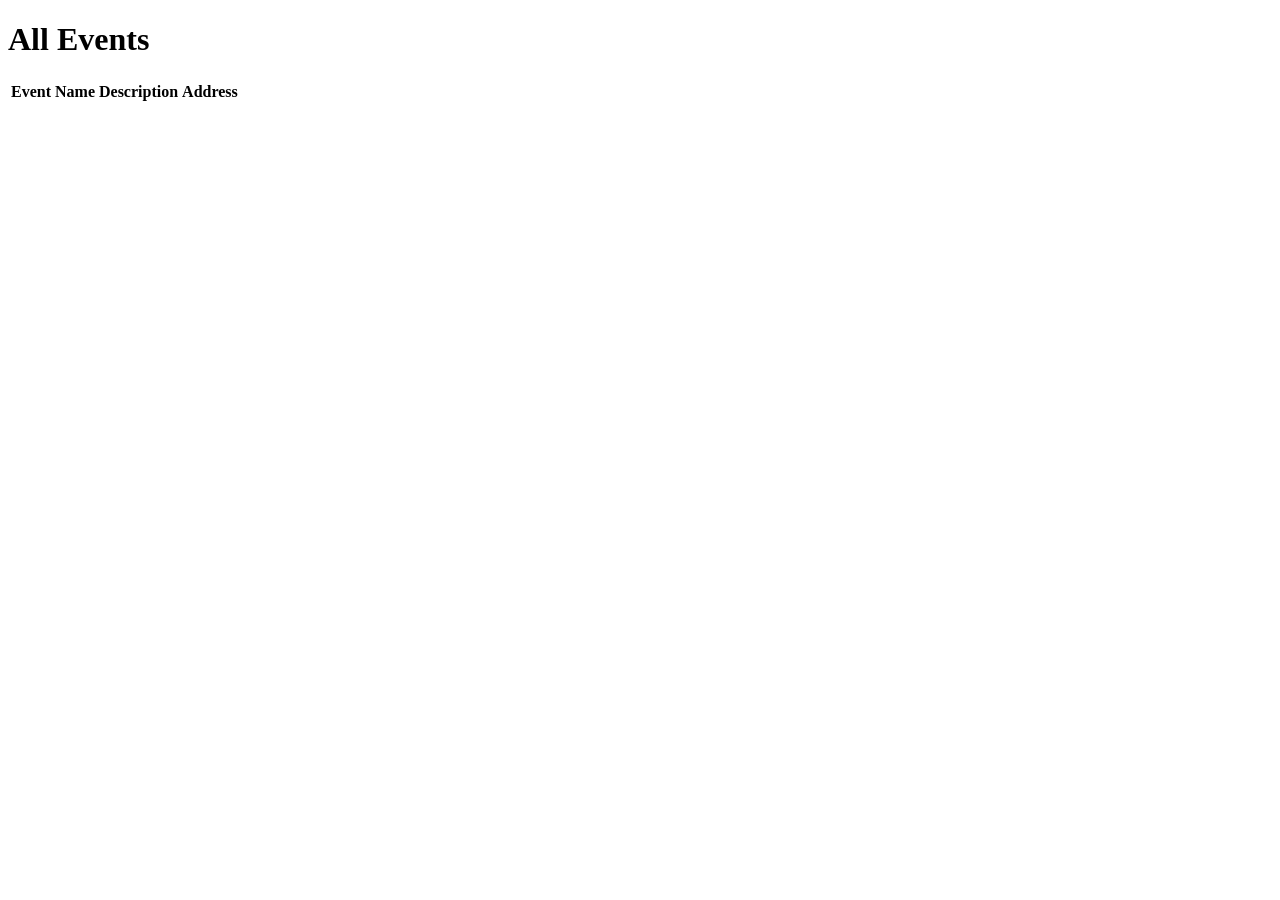
==== src/main/resources/templates/events/index.html @ 287c7aba "Added fragment" ====
<!DOCTYPE html>
<html lang="en" xmlns:th="http://www.thymeleaf.org/">
<head th:replace="fragments :: head"></head>
    <meta charset="UTF-8"/>
    <title>Coding Events</title>
</head>
<body>

<h1>All Events</h1>

<table class="center">
    <thead>
        <tr>
            <th>Event Name</th>
            <th>Description</th>
            <th>Address</th>
        </tr>
    </thead>
    <tr th:each="event : ${events}">
        <td th:text="${event.key}"></td>
        <td th:text="${event.value}"></td>
        <td th:replace="fragments :: address"></td>
    </tr>

</table>

</body>
</html>
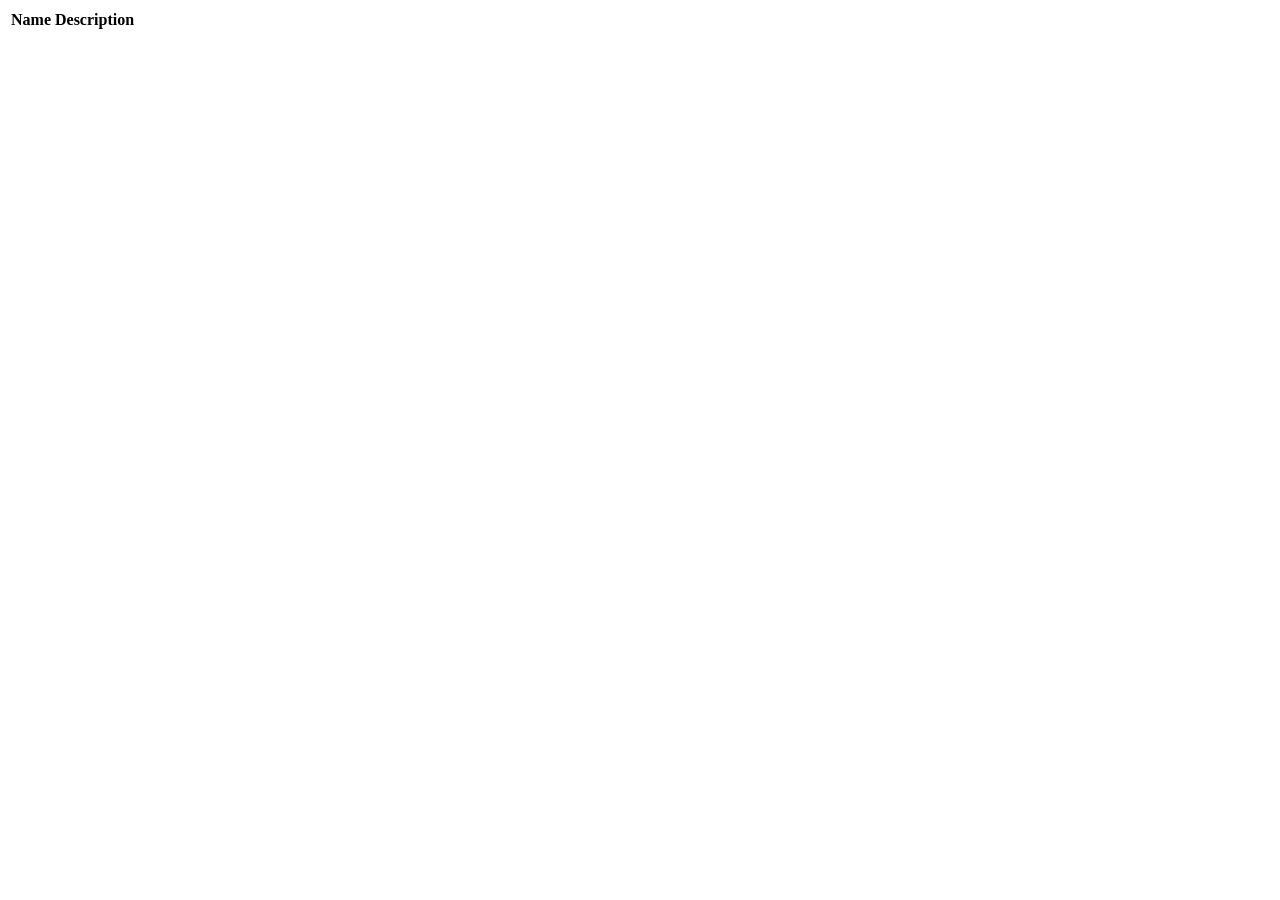
==== commit d41af0ca: "Added model class" ====
--- a/src/main/resources/templates/events/index.html
+++ b/src/main/resources/templates/events/index.html
@@ -1,27 +1,22 @@
 <!DOCTYPE html>
 <html lang="en" xmlns:th="http://www.thymeleaf.org/">
 <head th:replace="fragments :: head"></head>
-    <meta charset="UTF-8"/>
-    <title>Coding Events</title>
-</head>
-<body>
+<body class="container">
 
-<h1>All Events</h1>
+<header th:replace="fragments :: header"></header>
 
-<table class="center">
+<table class="table table-striped">
     <thead>
-        <tr>
-            <th>Event Name</th>
-            <th>Description</th>
-            <th>Address</th>
-        </tr>
+    <tr>
+        <th>Name</th>
+        <th>Description</th>
+    </tr>
     </thead>
     <tr th:each="event : ${events}">
-        <td th:text="${event.key}"></td>
-        <td th:text="${event.value}"></td>
-        <td th:replace="fragments :: address"></td>
+        <td th:text="${event.name}"></td>
+        <td th:text="${event.description}"></td>
+
     </tr>
-
 </table>
 
 </body>
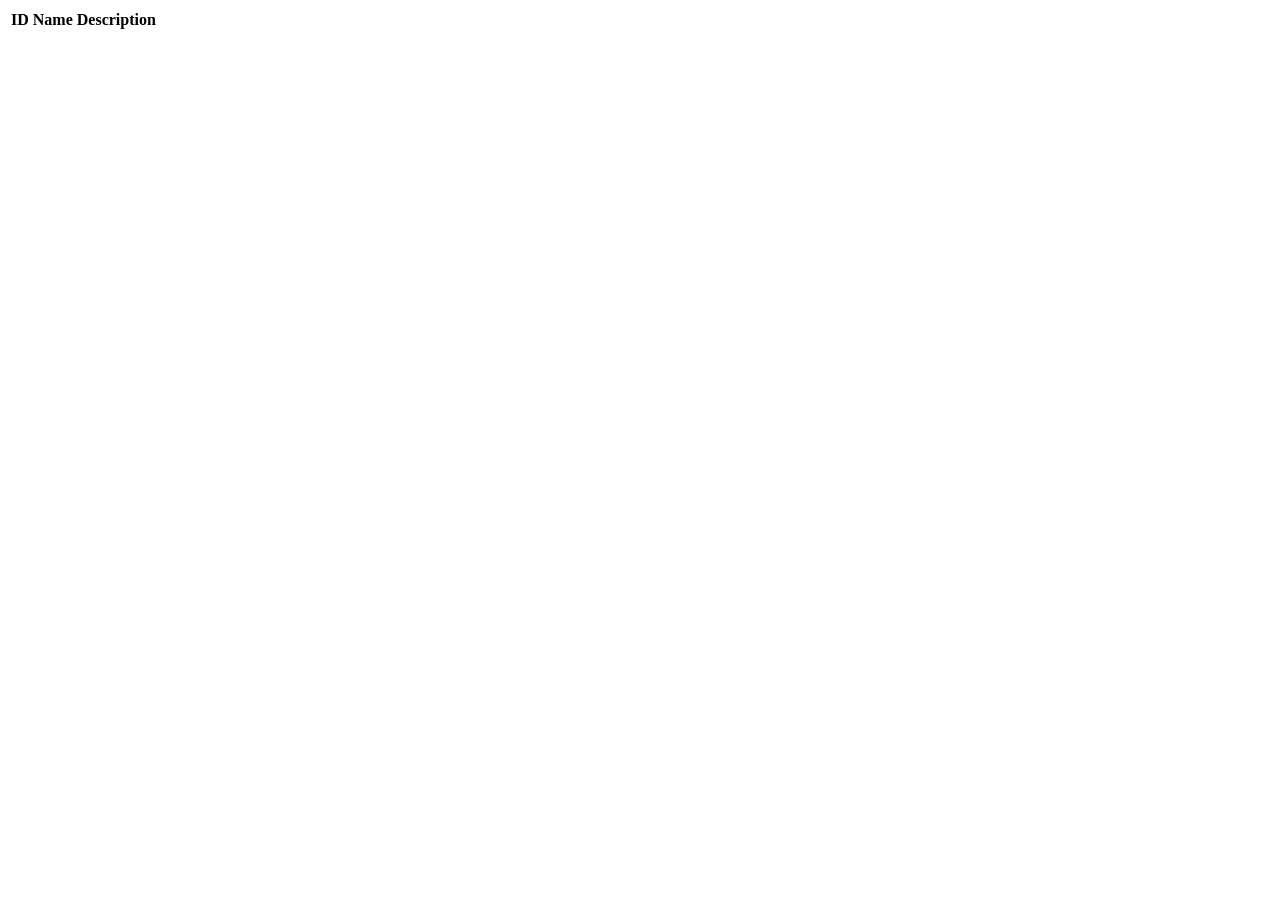
==== commit 49347323: "Added id field to model class" ====
--- a/src/main/resources/templates/events/index.html
+++ b/src/main/resources/templates/events/index.html
@@ -8,11 +8,13 @@
 <table class="table table-striped">
     <thead>
     <tr>
+        <th>ID</th>
         <th>Name</th>
         <th>Description</th>
     </tr>
     </thead>
     <tr th:each="event : ${events}">
+        <td th:text="${event.id}"></td>
         <td th:text="${event.name}"></td>
         <td th:text="${event.description}"></td>
 
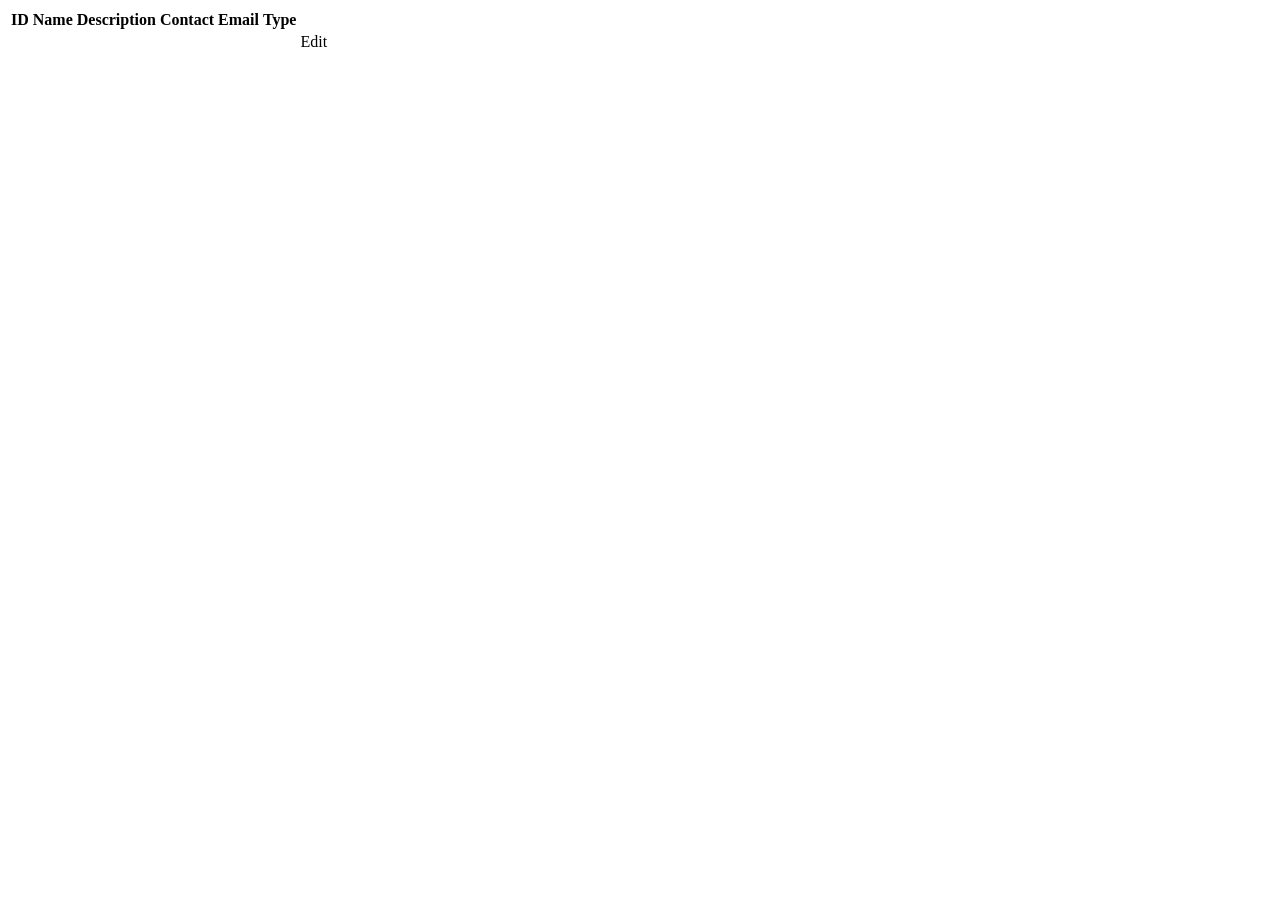
==== commit 18db3ad3: "Added validation and enum type" ====
--- a/src/main/resources/templates/events/index.html
+++ b/src/main/resources/templates/events/index.html
@@ -11,12 +11,20 @@
         <th>ID</th>
         <th>Name</th>
         <th>Description</th>
+        <th>Contact Email</th>
+        <th>Type</th>
     </tr>
     </thead>
     <tr th:each="event : ${events}">
         <td th:text="${event.id}"></td>
         <td th:text="${event.name}"></td>
         <td th:text="${event.description}"></td>
+        <td th:text="${event.contactEmail}"></td>
+        <td th:text="${event.type.displayName}"></td>
+
+        <td>
+            <a th:href="@{/events/edit/{id}(id=${event.id})}">Edit</a>
+        </td>
 
     </tr>
 </table>
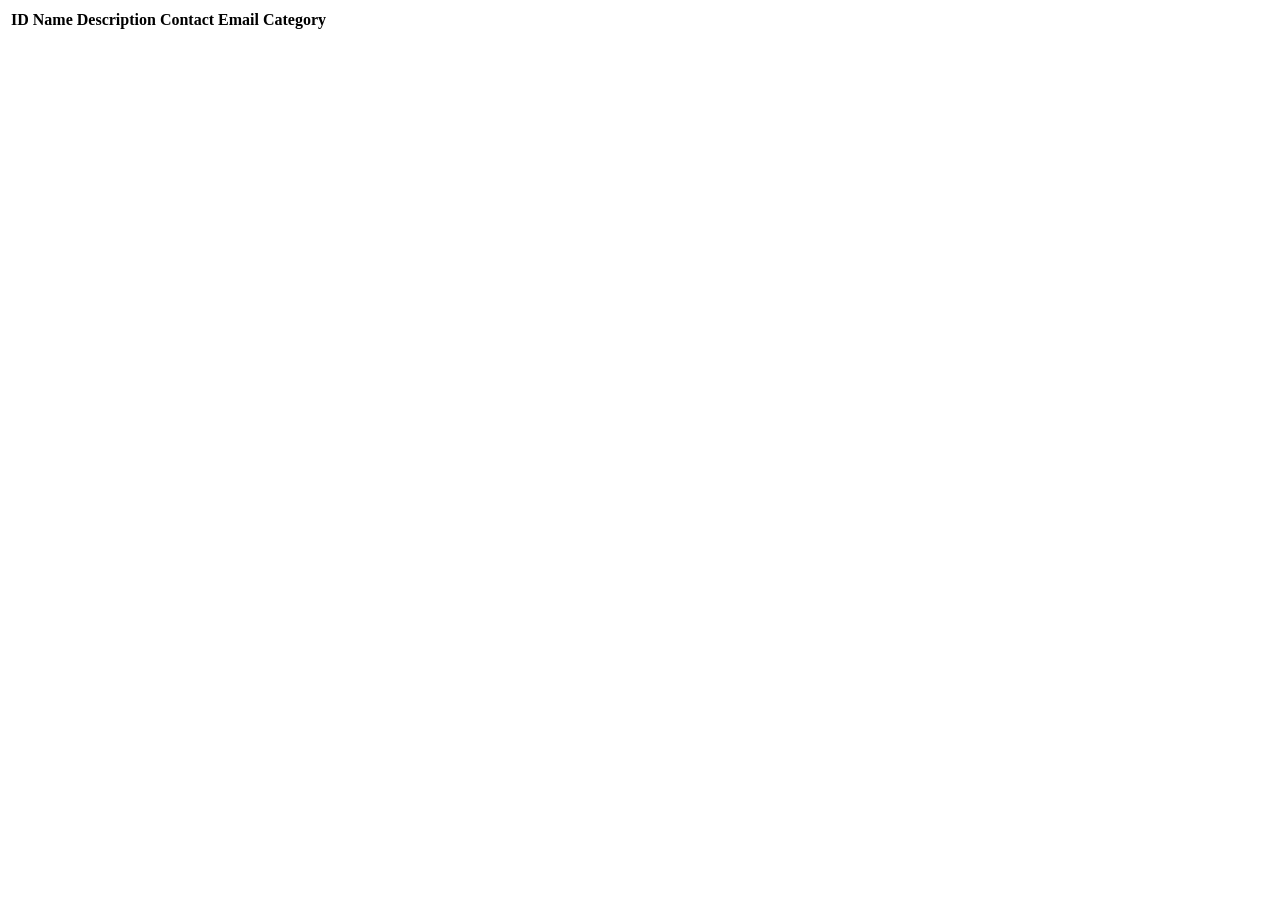
==== commit 57288cb5: "Added manyToMany and OneToOne relationships, created eventDetails class" ====
--- a/src/main/resources/templates/events/index.html
+++ b/src/main/resources/templates/events/index.html
@@ -7,25 +7,20 @@
 
 <table class="table table-striped">
     <thead>
-    <tr>
-        <th>ID</th>
-        <th>Name</th>
-        <th>Description</th>
-        <th>Contact Email</th>
-        <th>Type</th>
-    </tr>
+        <tr>
+            <th>ID</th>
+            <th>Name</th>
+            <th>Description</th>
+            <th>Contact Email</th>
+            <th>Category</th>
+        </tr>
     </thead>
     <tr th:each="event : ${events}">
         <td th:text="${event.id}"></td>
         <td th:text="${event.name}"></td>
-        <td th:text="${event.description}"></td>
-        <td th:text="${event.contactEmail}"></td>
-        <td th:text="${event.type.displayName}"></td>
-
-        <td>
-            <a th:href="@{/events/edit/{id}(id=${event.id})}">Edit</a>
-        </td>
-
+        <td th:text="${event.eventDetails.description}"></td>
+        <td th:text="${event.eventDetails.contactEmail}"></td>
+        <td th:text="${event.eventCategory.name}"></td>
     </tr>
 </table>
 
